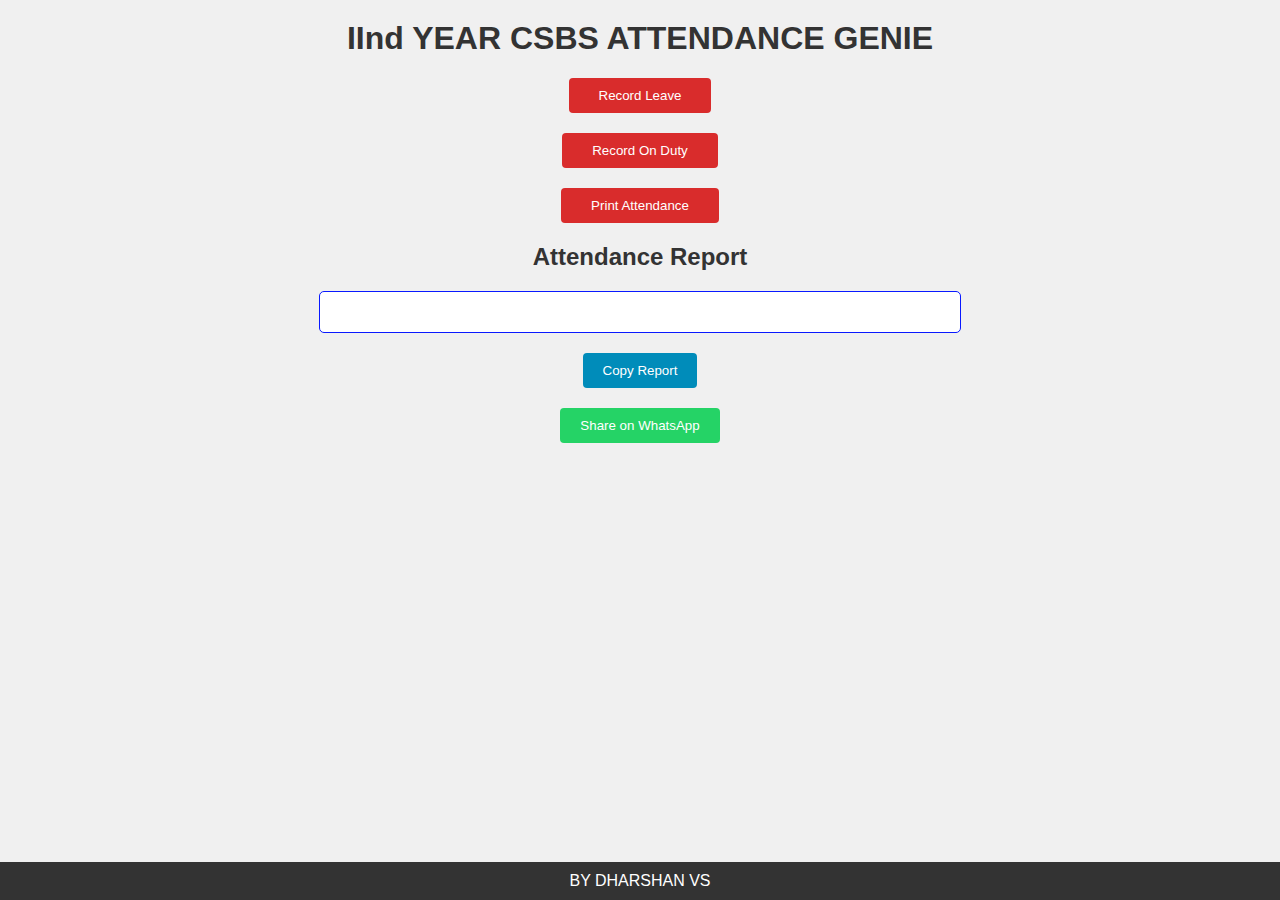
==== index.html @ 3cb8be42 "Update index.html" ====
<!DOCTYPE html>
<html lang="en">
<head>
    <meta charset="UTF-8">
    <meta name="viewport" content="width=device-width, initial-scale=1.0">
    <title>Attendance Tracker</title>
    <style>
        body {
            font-family: Arial, sans-serif;
            background-color: #f0f0f0;
            margin: 0;
            padding: 0;
        }

        h1, h2 {
            color: #333;
            text-align: center;
            margin-top: 20px;
        }

        #message {
            color: green;
            text-align: center;
            margin-top: 10px;
        }

        button {
            background-color: #d92c2c;
            color: white;
            padding: 10px 30px;
            border: none;
            border-radius: 4px;
            cursor: pointer;
            display: block;
            margin: 0 auto;
            margin-top: 20px;
        }

        button:hover {
            background-color: #26f8ed;
        }

        #attendance-report {
            background-color: #fff;
            border: 1px solid #0919ff;
            border-radius: 5px;
            padding: 20px;
            margin-top: 20px;
            width: 80%;
            max-width: 600px;
            margin: 0 auto;
        }

        #copy-button {
            background-color: #008CBA;
            color: white;
            padding: 10px 20px;
            border: none;
            border-radius: 4px;
            cursor: pointer;
            display: block;
            margin: 0 auto;
            margin-top: 20px;
        }

        /* CSS for text at the end */
        .bottom-text {
            position: fixed;
            bottom: 0;
            width: 100%;
            text-align: center;
            background-color: #333;
            color: #fff;
            padding: 10px 0;
        }

        #copy-button:hover {
            background-color: #005f6b;
        }

        #whatsapp-button {
            background-color: #25d366;
            color: white;
            padding: 10px 20px;
            border: none;
            border-radius: 4px;
            cursor: pointer;
            display: block;
            margin: 0 auto;
            margin-top: 20px;
        }

        #whatsapp-button:hover {
            background-color: #128c7e;
        }
    </style>
</head>
<body>
    <h1>IInd YEAR CSBS ATTENDANCE GENIE</h1>

    <div id="message"></div>

    <button onclick="recordAttendance('Leave')">Record Leave</button>
    <button onclick="recordAttendance('On-duty')">Record On Duty</button>
    <button onclick="printAttendance()">Print Attendance</button>

    <h2>Attendance Report</h2>
    <div id="attendance-report"></div>

    <button id="copy-button" onclick="copyReport()">Copy Report</button>
    <button id="whatsapp-button" onclick="shareOnWhatsApp()">Share on WhatsApp</button>

    <script>
        // List of student names
        const studentNames = [
            "demo",
                    "ARTHI S",
    "ADITHIYA D",
    "AKKSHETHA M",
    "ARAVINDRAJ G",
    "ARUNACHALESHWARAN A",
    "ANUSRI S",
    "BARATHI K",
    "BATHRINATH K",
    "DEEPAN R",
    "DHANUSH K R",
    "DHARSHAN V S",
    "DIVAKAR T",
    "GAYATHRI R",
    "GAYATHRI DEVI S",
    "GIRIDASS S",
    "GOPIKA S",
    "GOWMITHA R",
    "HARI KRISHNAN V",
    "HARSHINI K",
    "HEMAPRIYAA S",
    "JAYAVARSHAN SS",
    "KABILAN S",
    "KAMALI S",
    "KRISHNAPRASATH B",
    "LOGESWARAN P V",
    "MADHU VARSHA P",
    "MALAVICKA V",
    "MANIKANDAN R",
    "MOHAMMED RASIQUE S A",
    "NAVEEN KUMAR M",
    "NIRNAJAN S",
    "NITHYA SHREE S",
    "PAVITHRA N",
    "POJASHREE V",
    "PRAGATHI C",
    "PREETHIKA S V",
    "PRIYADHARSHAN D S",
    "RAMANAN A S",
    "RAVEENA K",
    "RISHWANTH ADISHWAR K",
    "SABRANA K",
    "SACHIN V",
    "SAMIHA M",
    "SANJANA S P",
    "SASHVINA F",
    "SASIDHARAN B",
    "SHOBIKA S",
    "SHYAM SUNDAR K",
    "SRIRAM P",
    "SUMITHA S",
    "SURENDAR P",
    "SWAPNA D P",
    "UMA NANDHINI M",
    "VAISHNAVI V",
    "VASUDEVAN M",
    "NAVIN KUMAR M",
    "PRADEEP M",
    "PRADIBA A S",
    "SANTHOSH KUMAR S"
            // Add more student names here
        ];

        let leave = [];
        let onDuty = [];

        function getChoice(question) {
            return new Promise((resolve, reject) => {
                const choice = prompt(question);
                resolve(parseInt(choice));
            });
        }

        async function recordAttendance(type) {
            const list = [];

            while (true) {
                const studentName = prompt(`Enter student Roll number  ${type} (or leave blank and enter to stop):`);
                if (!studentName) {
                    break;
                }
                list.push(studentName);
            }

            if (type === "Leave") {
                leave = list;
            } else {
                onDuty = list;
            }

            updateMessage(`${type} recorded: ${list.join(", ")}`);
        }

        function printAttendance() {
            const presentCount = studentNames.length - leave.length;
            const absentCount = leave.length;
            const attendancePercentage = (presentCount / studentNames.length) * 100;

            let report = `
Good Morning Sir, Today's Attendance

Date: ${new Date().toLocaleDateString()}
Class: II- B.Tech (CSBS)
Total Strength: ${studentNames.length}
No. of Present: ${presentCount}
No. of Absent: ${absentCount}

Absentees:
`;
            for (let i = 0; i < leave.length; i++) {
                report += `\t${i + 1}. ${studentNames[leave[i]]}\n`;
            }report += "\nOn-duty Students:\n";
            for (let i = 0; i < onDuty.length; i++) {
                report += `\t${i + 1}. ${studentNames[onDuty[i]]}\n`;
            }

            report += `
Percentage: ${attendancePercentage.toFixed(2)}%

Thank you Sir.`;

            document.getElementById("attendance-report").innerText = report;
        }

        function updateMessage(message) {
            document.getElementById("message").innerText = message;
        }

        function copyReport() {
            const reportText = document.getElementById("attendance-report").innerText;
            navigator.clipboard.writeText(reportText);
            alert("Attendance report copied to clipboard!");
        }

        function shareOnWhatsApp() {
            const reportText = document.getElementById("attendance-report").innerText;
            const whatsappURL = `https://wa.me/?text=${encodeURIComponent(reportText)}`;
            window.open(whatsappURL, "_blank");
        }
    </script>
    <div style="height: 50vh;"></div>
</body>
<div class="bottom-text">
    BY DHARSHAN VS
</div>

</html>
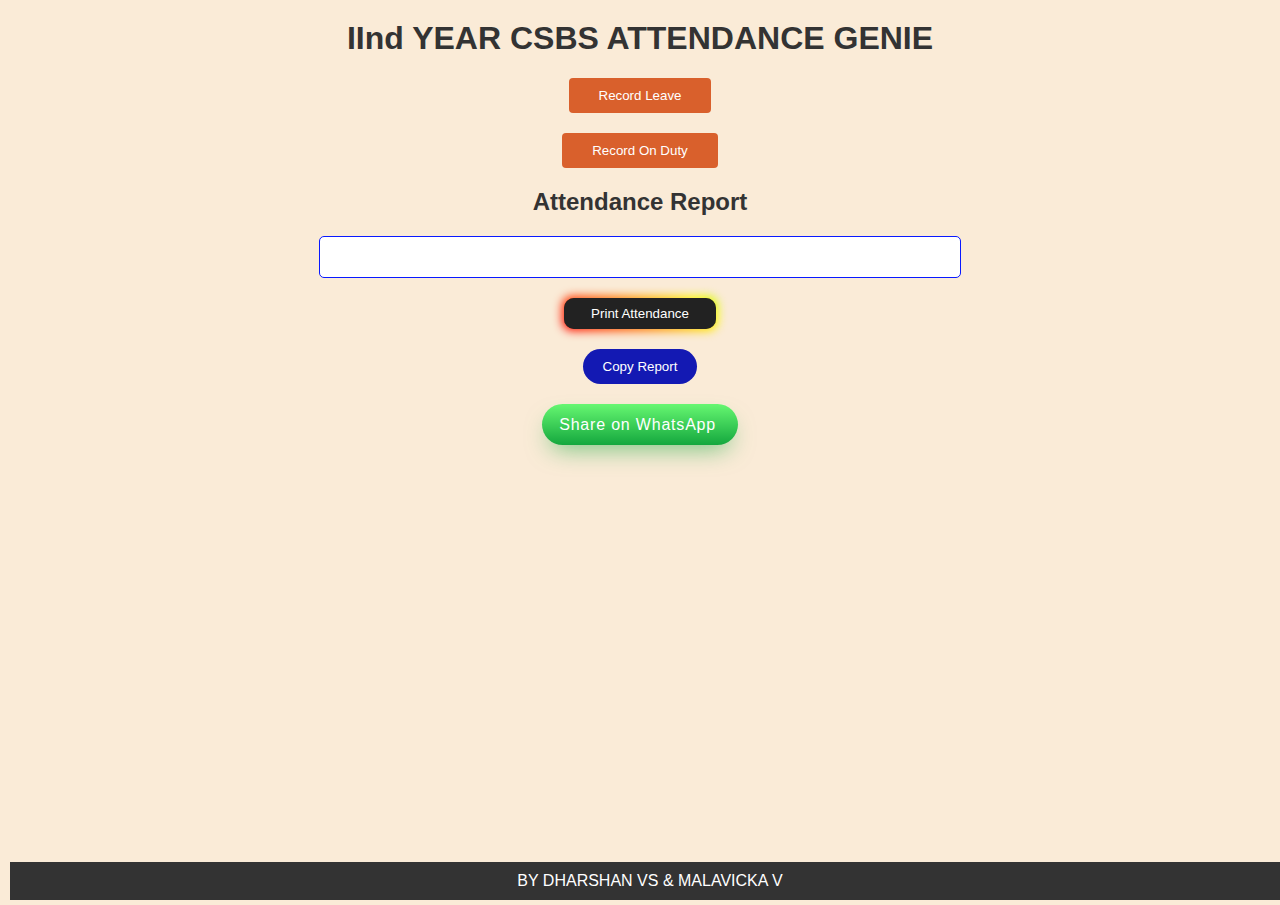
==== commit cc1ca5b5: "Add files via upload" ====
--- a/index.html
+++ b/index.html
@@ -1,262 +1,44 @@
-<!DOCTYPE html>
-<html lang="en">
-<head>
-    <meta charset="UTF-8">
-    <meta name="viewport" content="width=device-width, initial-scale=1.0">
-    <title>Attendance Tracker</title>
-    <style>
-        body {
-            font-family: Arial, sans-serif;
-            background-color: #f0f0f0;
-            margin: 0;
-            padding: 0;
-        }
-
-        h1, h2 {
-            color: #333;
-            text-align: center;
-            margin-top: 20px;
-        }
-
-        #message {
-            color: green;
-            text-align: center;
-            margin-top: 10px;
-        }
-
-        button {
-            background-color: #d92c2c;
-            color: white;
-            padding: 10px 30px;
-            border: none;
-            border-radius: 4px;
-            cursor: pointer;
-            display: block;
-            margin: 0 auto;
-            margin-top: 20px;
-        }
-
-        button:hover {
-            background-color: #26f8ed;
-        }
-
-        #attendance-report {
-            background-color: #fff;
-            border: 1px solid #0919ff;
-            border-radius: 5px;
-            padding: 20px;
-            margin-top: 20px;
-            width: 80%;
-            max-width: 600px;
-            margin: 0 auto;
-        }
-
-        #copy-button {
-            background-color: #008CBA;
-            color: white;
-            padding: 10px 20px;
-            border: none;
-            border-radius: 4px;
-            cursor: pointer;
-            display: block;
-            margin: 0 auto;
-            margin-top: 20px;
-        }
-
-        /* CSS for text at the end */
-        .bottom-text {
-            position: fixed;
-            bottom: 0;
-            width: 100%;
-            text-align: center;
-            background-color: #333;
-            color: #fff;
-            padding: 10px 0;
-        }
-
-        #copy-button:hover {
-            background-color: #005f6b;
-        }
-
-        #whatsapp-button {
-            background-color: #25d366;
-            color: white;
-            padding: 10px 20px;
-            border: none;
-            border-radius: 4px;
-            cursor: pointer;
-            display: block;
-            margin: 0 auto;
-            margin-top: 20px;
-        }
-
-        #whatsapp-button:hover {
-            background-color: #128c7e;
-        }
-    </style>
-</head>
-<body>
-    <h1>IInd YEAR CSBS ATTENDANCE GENIE</h1>
-
-    <div id="message"></div>
-
-    <button onclick="recordAttendance('Leave')">Record Leave</button>
-    <button onclick="recordAttendance('On-duty')">Record On Duty</button>
-    <button onclick="printAttendance()">Print Attendance</button>
-
-    <h2>Attendance Report</h2>
-    <div id="attendance-report"></div>
-
-    <button id="copy-button" onclick="copyReport()">Copy Report</button>
-    <button id="whatsapp-button" onclick="shareOnWhatsApp()">Share on WhatsApp</button>
-
-    <script>
-        // List of student names
-        const studentNames = [
-            "demo",
-                    "ARTHI S",
-    "ADITHIYA D",
-    "AKKSHETHA M",
-    "ARAVINDRAJ G",
-    "ARUNACHALESHWARAN A",
-    "ANUSRI S",
-    "BARATHI K",
-    "BATHRINATH K",
-    "DEEPAN R",
-    "DHANUSH K R",
-    "DHARSHAN V S",
-    "DIVAKAR T",
-    "GAYATHRI R",
-    "GAYATHRI DEVI S",
-    "GIRIDASS S",
-    "GOPIKA S",
-    "GOWMITHA R",
-    "HARI KRISHNAN V",
-    "HARSHINI K",
-    "HEMAPRIYAA S",
-    "JAYAVARSHAN SS",
-    "KABILAN S",
-    "KAMALI S",
-    "KRISHNAPRASATH B",
-    "LOGESWARAN P V",
-    "MADHU VARSHA P",
-    "MALAVICKA V",
-    "MANIKANDAN R",
-    "MOHAMMED RASIQUE S A",
-    "NAVEEN KUMAR M",
-    "NIRNAJAN S",
-    "NITHYA SHREE S",
-    "PAVITHRA N",
-    "POJASHREE V",
-    "PRAGATHI C",
-    "PREETHIKA S V",
-    "PRIYADHARSHAN D S",
-    "RAMANAN A S",
-    "RAVEENA K",
-    "RISHWANTH ADISHWAR K",
-    "SABRANA K",
-    "SACHIN V",
-    "SAMIHA M",
-    "SANJANA S P",
-    "SASHVINA F",
-    "SASIDHARAN B",
-    "SHOBIKA S",
-    "SHYAM SUNDAR K",
-    "SRIRAM P",
-    "SUMITHA S",
-    "SURENDAR P",
-    "SWAPNA D P",
-    "UMA NANDHINI M",
-    "VAISHNAVI V",
-    "VASUDEVAN M",
-    "NAVIN KUMAR M",
-    "PRADEEP M",
-    "PRADIBA A S",
-    "SANTHOSH KUMAR S"
-            // Add more student names here
-        ];
-
-        let leave = [];
-        let onDuty = [];
-
-        function getChoice(question) {
-            return new Promise((resolve, reject) => {
-                const choice = prompt(question);
-                resolve(parseInt(choice));
-            });
-        }
-
-        async function recordAttendance(type) {
-            const list = [];
-
-            while (true) {
-                const studentName = prompt(`Enter student Roll number  ${type} (or leave blank and enter to stop):`);
-                if (!studentName) {
-                    break;
-                }
-                list.push(studentName);
-            }
-
-            if (type === "Leave") {
-                leave = list;
-            } else {
-                onDuty = list;
-            }
-
-            updateMessage(`${type} recorded: ${list.join(", ")}`);
-        }
-
-        function printAttendance() {
-            const presentCount = studentNames.length - leave.length;
-            const absentCount = leave.length;
-            const attendancePercentage = (presentCount / studentNames.length) * 100;
-
-            let report = `
-Good Morning Sir, Today's Attendance
-
-Date: ${new Date().toLocaleDateString()}
-Class: II- B.Tech (CSBS)
-Total Strength: ${studentNames.length}
-No. of Present: ${presentCount}
-No. of Absent: ${absentCount}
-
-Absentees:
-`;
-            for (let i = 0; i < leave.length; i++) {
-                report += `\t${i + 1}. ${studentNames[leave[i]]}\n`;
-            }report += "\nOn-duty Students:\n";
-            for (let i = 0; i < onDuty.length; i++) {
-                report += `\t${i + 1}. ${studentNames[onDuty[i]]}\n`;
-            }
-
-            report += `
-Percentage: ${attendancePercentage.toFixed(2)}%
-
-Thank you Sir.`;
-
-            document.getElementById("attendance-report").innerText = report;
-        }
-
-        function updateMessage(message) {
-            document.getElementById("message").innerText = message;
-        }
-
-        function copyReport() {
-            const reportText = document.getElementById("attendance-report").innerText;
-            navigator.clipboard.writeText(reportText);
-            alert("Attendance report copied to clipboard!");
-        }
-
-        function shareOnWhatsApp() {
-            const reportText = document.getElementById("attendance-report").innerText;
-            const whatsappURL = `https://wa.me/?text=${encodeURIComponent(reportText)}`;
-            window.open(whatsappURL, "_blank");
-        }
-    </script>
-    <div style="height: 50vh;"></div>
-</body>
-<div class="bottom-text">
-    BY DHARSHAN VS
-</div>
-
-</html>+<!DOCTYPE html>
+<html lang="en">
+<head>
+    <meta charset="UTF-8">
+    <meta name="viewport" content="width=device-width, initial-scale=1.0">
+    <title>Attendance Tracker</title>
+    <link rel="stylesheet" href="styles.css">
+</head>
+<body>
+    <h1>IInd YEAR CSBS ATTENDANCE GENIE</h1>
+
+    <div id="message"></div>
+
+    <button onclick="recordAttendance('Leave')">Record Leave</button>
+    <button onclick="recordAttendance('On-duty')">Record On Duty</button>
+
+    <!-- Leave input box -->
+    <div id="leave-input" style="display: none;">
+        <input type="text" style="box-shadow: rgba(0, 0, 0, 0.25) 0px 54px 55px, rgba(0, 0, 0, 0.12) 0px -12px 30px, rgba(0, 0, 0, 0.12) 0px 4px 6px, rgba(0, 0, 0, 0.17) 0px 12px 13px, rgba(0, 0, 0, 0.09) 0px -3px 5px;"id="leave-input-field" placeholder="Enter student Roll numbers for leave separated by spaces">
+        <button onclick="recordLeave()">Confirm Leave</button>
+    </div>
+
+    <!-- On Duty input box -->
+    <div id="on-duty-input" style="display: none;">
+        <input type="text" style="box-shadow: rgba(0, 0, 0, 0.25) 0px 54px 55px, rgba(0, 0, 0, 0.12) 0px -12px 30px, rgba(0, 0, 0, 0.12) 0px 4px 6px, rgba(0, 0, 0, 0.17) 0px 12px 13px, rgba(0, 0, 0, 0.09) 0px -3px 5px;" id="on-duty-input-field" placeholder="Enter student Roll numbers for on duty separated by spaces">
+        <button onclick="recordOnDuty()">Confirm On Duty</button>
+    </div>
+
+    <h2>Attendance Report</h2>
+    <div id="attendance-report"></div>
+
+    <button id="print-button" onclick="printAttendance()">Print Attendance</button>
+    <button id="copy-button" onclick="copyReport()">Copy Report</button>
+
+    <!-- WhatsApp button -->
+    <button id="WhatsApp" onclick="shareOnWhatsApp()">Share on WhatsApp</button>
+
+    <script src="script.js"></script>
+    <div style="height: 50vh;"></div>
+    <div class="bottom-text">
+        BY DHARSHAN VS & MALAVICKA V
+    </div>
+</body>
+</html>
--- a/styles.css
+++ b/styles.css
@@ -0,0 +1,193 @@
+body {
+    font-family: Arial, sans-serif;
+    background-color:antiquewhite;
+    margin: 10px;
+    padding: 0;
+}
+
+
+h1, h2 {
+    color: #333;
+    text-align: center;
+    margin-top: 20px;
+}
+
+#message {
+    color: green;
+    text-align: center;
+    margin-top: 10px;
+}
+
+button {
+    background-color: #d9602c;
+    color: white;
+    padding: 10px 30px;
+    border: none;
+    border-radius: 4px;
+    cursor: pointer;
+    display: block;
+    margin: 0 auto;
+    margin-top: 20px;
+}
+
+button:hover {
+    background-color: #26f8ed;
+}
+
+#leave-input-field {
+    background-color: #7c7fe11f;
+    color: rgb(0, 0, 0);
+    padding: 10px 20px;
+    border: gainsboro;
+    border-color: #d9602c;
+    border-radius: 40px;
+    cursor: pointer;
+    display: block;
+    margin: 0 auto;
+    margin-top: 20px;
+}
+#on-duty-input-field {
+    background-color: #7c7fe11f;
+    color: rgb(0, 0, 0);
+    padding: 10px 20px;
+    border: gainsboro;
+    border-color: #d9602c;
+    border-radius: 40px;
+    cursor: pointer;
+    display: block;
+    margin: 0 auto;
+    margin-top: 20px;
+}
+#attendance-report {
+    background-color: #fff;
+    border: 1px solid #0919ff;
+    border-radius: 5px;
+    padding: 20px;
+    margin-top: 20px;
+    width: 80%;
+    max-width: 600px;
+    margin: 0 auto;
+}
+
+#copy-button {
+    background-color: #1319b3;
+    color: white;
+    padding: 10px 20px;
+    border: none;
+    border-radius: 40px;
+    cursor: pointer;
+    display: block;
+    margin: 0 auto;
+    margin-top: 20px;
+}
+
+/* CSS for text at the end */
+.bottom-text {
+    position:fixed;
+    bottom: 0;
+    width: 100%;
+    text-align: center;
+    background-color: #333;
+    color: #fff;
+    padding: 10px 0;
+}
+
+#copy-button:hover {
+    background-color: #005f6b;
+    
+}
+
+/* CSS */
+#WhatsApp{
+    display: flex;
+    align-items: center;
+    font-family: inherit;
+    font-weight: 500;
+    font-size: 16px;
+    padding: 0.7em 1.4em 0.7em 1.1em;
+    color: white;
+    background: #ad5389;
+    background: linear-gradient(0deg, rgba(20,167,62,1) 0%, rgba(102,247,113,1) 100%);
+    border: none;
+    box-shadow: 0 0.7em 1.5em -0.5em #14a73e98;
+    letter-spacing: 0.05em;
+    border-radius: 20em;
+    cursor: pointer;
+    user-select: none;
+    -webkit-user-select: none;
+    touch-action: manipulation;
+  }
+  
+  #WhatsApp:hover {
+    box-shadow: 0 0.5em 1.5em -0.5em #14a73e98;
+  }
+  #WhatsApp:active {
+    box-shadow: 0 0.3em 1em -0.5em #14a73e98;
+  }
+  #print-button {
+    padding: 0.6em 2em;
+    border: none;
+    outline: none;
+    color: rgb(255, 255, 255);
+    background: #111;
+    cursor: pointer;
+    position: relative;
+    z-index: 0;
+    border-radius: 10px;
+    user-select: none;
+    -webkit-user-select: none;
+    touch-action: manipulation;
+  }
+  
+  #print-button:before {
+    content: "";
+    background: linear-gradient(
+      45deg,
+      #ff0000,
+      #ff7300,
+      #fffb00,
+      #48ff00,
+      #00ffd5,
+      #002bff,
+      #7a00ff,
+      #ff00c8,
+      #ff0000
+    );
+    position: absolute;
+    top: -2px;
+    left: -2px;
+    background-size: 400%;
+    z-index: -1;
+    filter: blur(5px);
+    -webkit-filter: blur(5px);
+    width: calc(100% + 4px);
+    height: calc(100% + 4px);
+    animation: glowing-button-85 20s linear infinite;
+    transition: opacity 0.3s ease-in-out;
+    border-radius: 10px;
+  }
+  
+  @keyframes glowing-print-button {
+    0% {
+      background-position: 0 0;
+    }
+    50% {
+      background-position: 400% 0;
+    }
+    100% {
+      background-position: 0 0;
+    }
+  }
+  
+  #print-button:after {
+    z-index: -1;
+    content: "";
+    position: absolute;
+    width: 100%;
+    height: 100%;
+    background: #222;
+    left: 0;
+    top: 0;
+    border-radius: 10px;
+  }
+  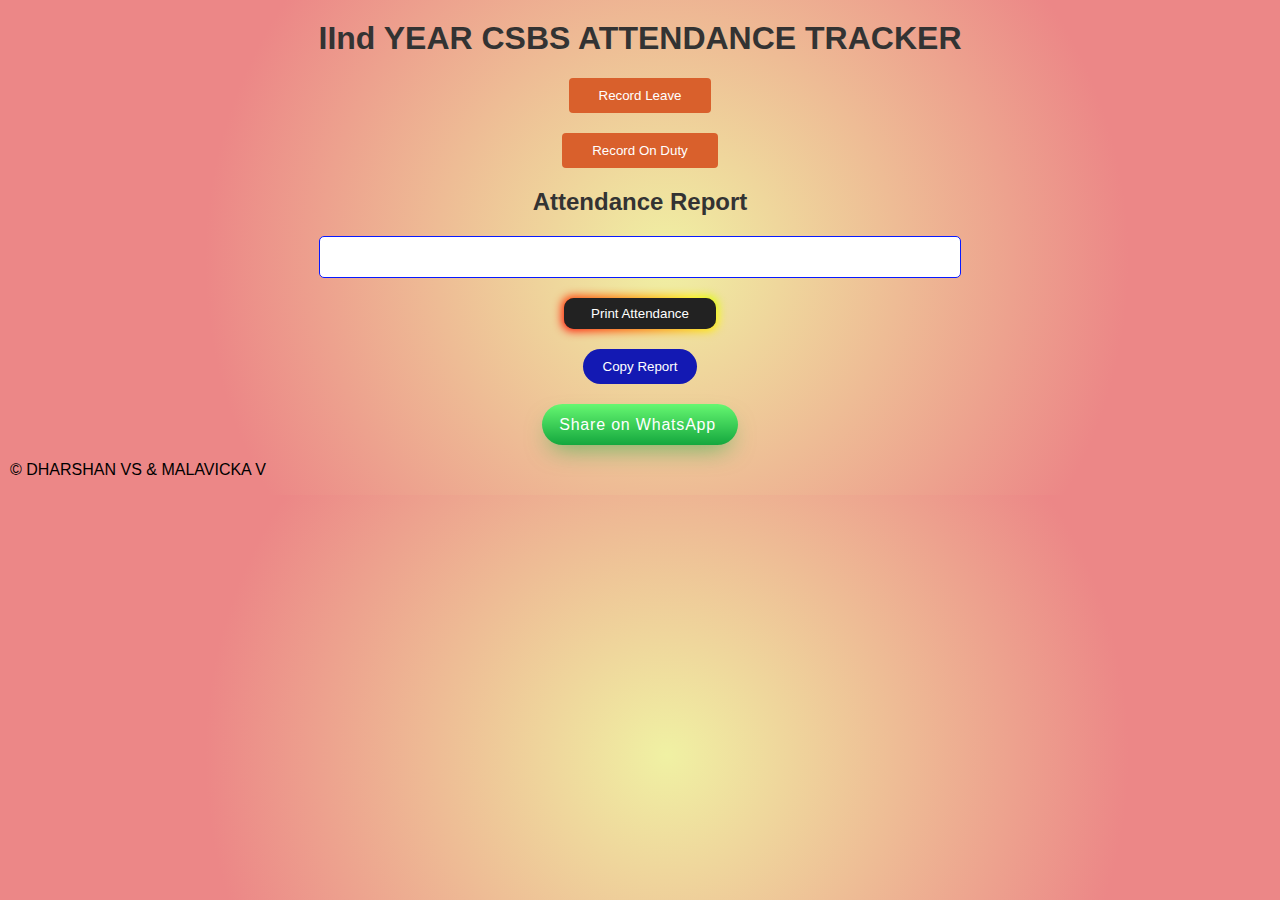
==== commit 3efa8496: "Update index.html" ====
--- a/index.html
+++ b/index.html
@@ -7,38 +7,46 @@
     <link rel="stylesheet" href="styles.css">
 </head>
 <body>
-    <h1>IInd YEAR CSBS ATTENDANCE GENIE</h1>
+    
+    <header>
+        <h1>IInd YEAR CSBS ATTENDANCE TRACKER</h1>
+        <div id="message"></div>
+    </header>
 
-    <div id="message"></div>
+    <main>
+        <div class="button-container">
+            <button onclick="recordAttendance('Leave')">Record Leave</button>
+            <button onclick="recordAttendance('On-duty')">Record On Duty</button>
+        </div>
 
-    <button onclick="recordAttendance('Leave')">Record Leave</button>
-    <button onclick="recordAttendance('On-duty')">Record On Duty</button>
+        <!-- Leave input box -->
+        <div id="leave-input" style="display: none;">
+            <input type="text" id="leave-input-field" placeholder="Enter student Roll numbers for leave separated by spaces">
+            <button onclick="recordLeave()">Confirm Leave</button>
+        </div>
 
-    <!-- Leave input box -->
-    <div id="leave-input" style="display: none;">
-        <input type="text" style="box-shadow: rgba(0, 0, 0, 0.25) 0px 54px 55px, rgba(0, 0, 0, 0.12) 0px -12px 30px, rgba(0, 0, 0, 0.12) 0px 4px 6px, rgba(0, 0, 0, 0.17) 0px 12px 13px, rgba(0, 0, 0, 0.09) 0px -3px 5px;"id="leave-input-field" placeholder="Enter student Roll numbers for leave separated by spaces">
-        <button onclick="recordLeave()">Confirm Leave</button>
-    </div>
+        <!-- On Duty input box -->
+        <div id="on-duty-input" style="display: none;">
+            <input type="text" id="on-duty-input-field" placeholder="Enter student Roll numbers for on duty separated by spaces">
+            <button onclick="recordOnDuty()">Confirm On Duty</button>
+        </div>
 
-    <!-- On Duty input box -->
-    <div id="on-duty-input" style="display: none;">
-        <input type="text" style="box-shadow: rgba(0, 0, 0, 0.25) 0px 54px 55px, rgba(0, 0, 0, 0.12) 0px -12px 30px, rgba(0, 0, 0, 0.12) 0px 4px 6px, rgba(0, 0, 0, 0.17) 0px 12px 13px, rgba(0, 0, 0, 0.09) 0px -3px 5px;" id="on-duty-input-field" placeholder="Enter student Roll numbers for on duty separated by spaces">
-        <button onclick="recordOnDuty()">Confirm On Duty</button>
-    </div>
+        <section id="attendance-report-container">
+            <h2>Attendance Report</h2>
+            <div id="attendance-report"></div>
+        </section>
 
-    <h2>Attendance Report</h2>
-    <div id="attendance-report"></div>
+        <div class="action-buttons">
+            <button id="print-button" onclick="printAttendance()">Print Attendance</button>
+            <button id="copy-button" onclick="copyReport()">Copy Report</button>
+            <button id="WhatsApp" onclick="shareOnWhatsApp()">Share on WhatsApp</button>
+        </div>
+    </main>
 
-    <button id="print-button" onclick="printAttendance()">Print Attendance</button>
-    <button id="copy-button" onclick="copyReport()">Copy Report</button>
-
-    <!-- WhatsApp button -->
-    <button id="WhatsApp" onclick="shareOnWhatsApp()">Share on WhatsApp</button>
-
+    <footer>
+        <p>&copy; DHARSHAN VS & MALAVICKA V</p>
+      </footer>
+    
     <script src="script.js"></script>
-    <div style="height: 50vh;"></div>
-    <div class="bottom-text">
-        BY DHARSHAN VS & MALAVICKA V
-    </div>
 </body>
 </html>
--- a/styles.css
+++ b/styles.css
@@ -1,6 +1,6 @@
 body {
     font-family: Arial, sans-serif;
-    background-color:antiquewhite;
+    background-image: radial-gradient( circle 513px at 52.1% 52.6%,  rgba(240,241,163,1) 0%, rgba(236,135,135,1) 90% );;
     margin: 10px;
     padding: 0;
 }
@@ -190,4 +190,4 @@
     top: 0;
     border-radius: 10px;
   }
-  +  
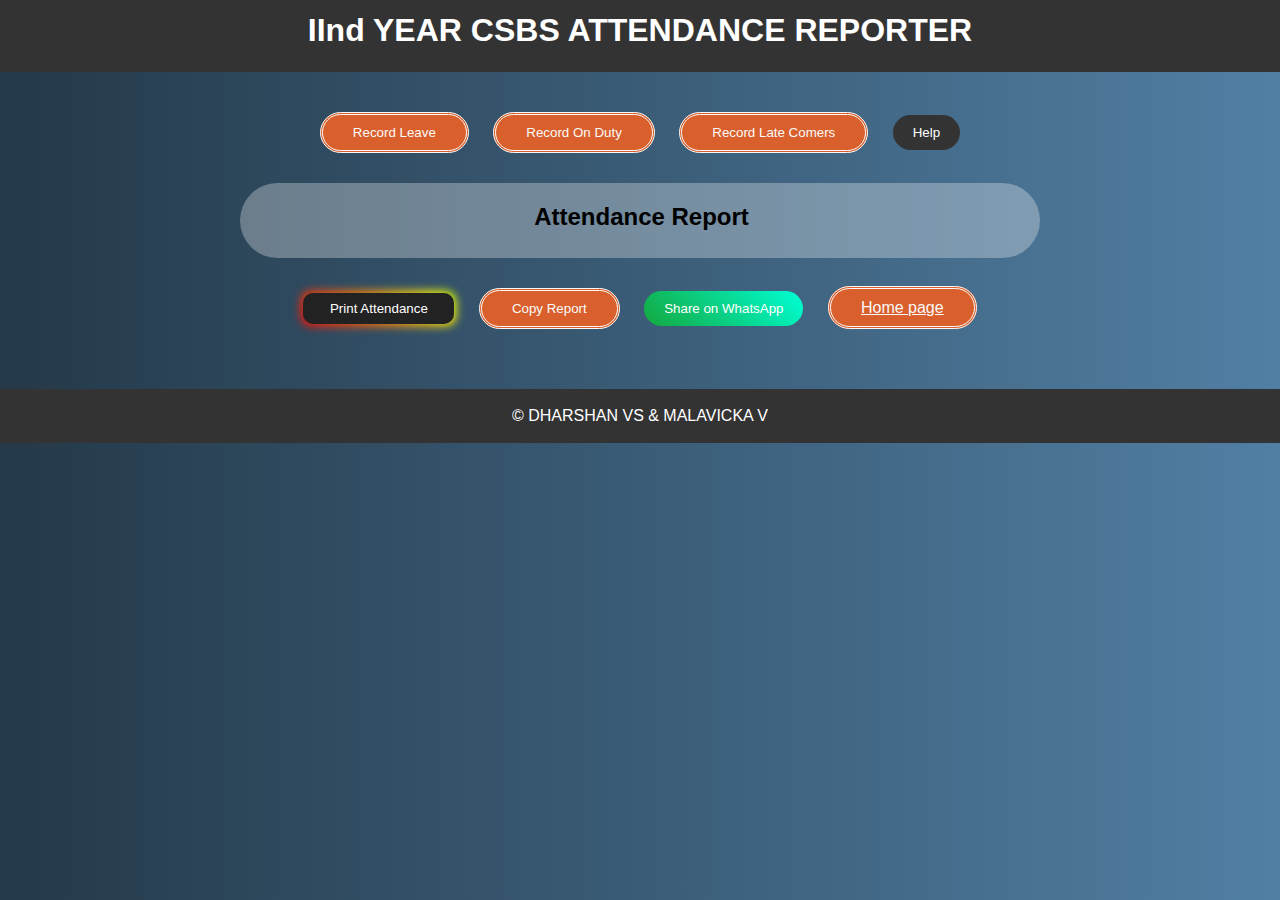
==== commit b9b9a516: "updated login page" ====
--- a/index.html
+++ b/index.html
@@ -9,7 +9,7 @@
 <body>
     
     <header>
-        <h1>IInd YEAR CSBS ATTENDANCE TRACKER</h1>
+        <h1>IInd YEAR CSBS ATTENDANCE REPORTER</h1>
         <div id="message"></div>
     </header>
 
@@ -17,18 +17,31 @@
         <div class="button-container">
             <button onclick="recordAttendance('Leave')">Record Leave</button>
             <button onclick="recordAttendance('On-duty')">Record On Duty</button>
+            <button onclick="recordAttendance('LateComers')">Record Late Comers</button>
+            <button id="help-button" onclick="toggleHelp()">Help</button>
         </div>
 
         <!-- Leave input box -->
         <div id="leave-input" style="display: none;">
-            <input type="text" id="leave-input-field" placeholder="Enter student Roll numbers for leave separated by spaces">
+            <input type="text" id="leave-input-field" placeholder="ENTER NO.BY SPACES">
             <button onclick="recordLeave()">Confirm Leave</button>
         </div>
 
         <!-- On Duty input box -->
         <div id="on-duty-input" style="display: none;">
-            <input type="text" id="on-duty-input-field" placeholder="Enter student Roll numbers for on duty separated by spaces">
+            <input type="text" id="on-duty-input-field" placeholder="ENTER NO.BY SPACES">
             <button onclick="recordOnDuty()">Confirm On Duty</button>
+        </div>
+        <div id="LateComers-input" style="display: none;">
+            <input type="text" id="LateComers-input-field" placeholder="ENTER NO.BY SPACES">
+            <button onclick="recordLateComers()">Confirm LateComers</button>
+        </div>
+
+        <!-- Help text -->
+        <div id="help-text" style="display: none;">
+            <p>To record leave or on-duty students, enter the student roll numbers separated by spaces in the input box and click "Confirm Leave" or "Confirm On Duty" and then press "Print Attendance".</p>
+            <p>For example, to record leave for students with roll numbers 1, 3, and 5, enter 1 3 5 in the leave input box and click "Confirm Leave" and then press "Print Attendance".</p>
+            <p>If it shows "The input contains invalid indices. Please re-enter the input," it's because you entered the same roll number in both absences and on duty.</p>
         </div>
 
         <section id="attendance-report-container">
@@ -40,6 +53,7 @@
             <button id="print-button" onclick="printAttendance()">Print Attendance</button>
             <button id="copy-button" onclick="copyReport()">Copy Report</button>
             <button id="WhatsApp" onclick="shareOnWhatsApp()">Share on WhatsApp</button>
+            <a href="https://vsd10.github.io/CSBS/csbs.html" id="BACK">Home page</a>
         </div>
     </main>
 
--- a/styles.css
+++ b/styles.css
@@ -1,193 +1,252 @@
 body {
-    font-family: Arial, sans-serif;
-    background-image: radial-gradient( circle 513px at 52.1% 52.6%,  rgba(240,241,163,1) 0%, rgba(236,135,135,1) 90% );;
-    margin: 10px;
-    padding: 0;
-}
-
+  font-family: Arial, sans-serif;
+  margin: 0;
+  padding: 0;
+  text-align: center;
+  background-image: linear-gradient(to right, #243949 0%, #517fa4 100%);
+  animation: fadeIn 1s ease-in-out;
+}
+
+header, footer {
+  background-color: #333;
+  color: #fff;
+  text-align: center;
+  padding: 2px ;
+  animation: slideInDown 1s ease-in-out;
+}
 
 h1, h2 {
-    color: #333;
-    text-align: center;
-    margin-top: 20px;
-}
-
-#message {
-    color: green;
-    text-align: center;
-    margin-top: 10px;
+  margin-top: 10px;
+  animation: slideInLeft 1s ease-in-out;
+}
+
+main {
+  max-width: 800px;
+  margin: 10px auto;
+  padding: 20px;
+  animation: slideInRight 1s ease-in-out;
+}
+
+.button-container {
+  text-align:center;
 }
 
 button {
-    background-color: #d9602c;
-    color: white;
-    padding: 10px 30px;
-    border: none;
-    border-radius: 4px;
-    cursor: pointer;
-    display: block;
-    margin: 0 auto;
-    margin-top: 20px;
+  background-color: #d9602c;
+  color: rgb(249, 249, 249);
+  padding: 10px 30px;
+  border:double;
+  border-radius: 40px;
+  cursor: pointer;
+  margin: 10px;
+  transition: all 0.3s ease-in-out;
 }
 
 button:hover {
-    background-color: #26f8ed;
-}
-
-#leave-input-field {
-    background-color: #7c7fe11f;
-    color: rgb(0, 0, 0);
-    padding: 10px 20px;
-    border: gainsboro;
-    border-color: #d9602c;
-    border-radius: 40px;
-    cursor: pointer;
-    display: block;
-    margin: 0 auto;
-    margin-top: 20px;
-}
-#on-duty-input-field {
-    background-color: #7c7fe11f;
-    color: rgb(0, 0, 0);
-    padding: 10px 20px;
-    border: gainsboro;
-    border-color: #d9602c;
-    border-radius: 40px;
-    cursor: pointer;
-    display: block;
-    margin: 0 auto;
-    margin-top: 20px;
-}
-#attendance-report {
-    background-color: #fff;
-    border: 1px solid #0919ff;
-    border-radius: 5px;
-    padding: 20px;
-    margin-top: 20px;
-    width: 80%;
-    max-width: 600px;
-    margin: 0 auto;
-}
-
-#copy-button {
-    background-color: #1319b3;
-    color: white;
-    padding: 10px 20px;
-    border: none;
-    border-radius: 40px;
-    cursor: pointer;
-    display: block;
-    margin: 0 auto;
-    margin-top: 20px;
-}
-
-/* CSS for text at the end */
-.bottom-text {
-    position:fixed;
-    bottom: 0;
-    width: 100%;
-    text-align: center;
-    background-color: #333;
-    color: #fff;
-    padding: 10px 0;
-}
-
-#copy-button:hover {
-    background-color: #005f6b;
-    
-}
-
-/* CSS */
-#WhatsApp{
-    display: flex;
-    align-items: center;
-    font-family: inherit;
-    font-weight: 500;
-    font-size: 16px;
-    padding: 0.7em 1.4em 0.7em 1.1em;
-    color: white;
-    background: #ad5389;
-    background: linear-gradient(0deg, rgba(20,167,62,1) 0%, rgba(102,247,113,1) 100%);
-    border: none;
-    box-shadow: 0 0.7em 1.5em -0.5em #14a73e98;
-    letter-spacing: 0.05em;
-    border-radius: 20em;
-    cursor: pointer;
-    user-select: none;
-    -webkit-user-select: none;
-    touch-action: manipulation;
-  }
-  
-  #WhatsApp:hover {
-    box-shadow: 0 0.5em 1.5em -0.5em #14a73e98;
-  }
-  #WhatsApp:active {
-    box-shadow: 0 0.3em 1em -0.5em #14a73e98;
-  }
-  #print-button {
-    padding: 0.6em 2em;
-    border: none;
-    outline: none;
-    color: rgb(255, 255, 255);
-    background: #111;
-    cursor: pointer;
-    position: relative;
-    z-index: 0;
-    border-radius: 10px;
-    user-select: none;
-    -webkit-user-select: none;
-    touch-action: manipulation;
-  }
-  
-  #print-button:before {
-    content: "";
-    background: linear-gradient(
-      45deg,
-      #ff0000,
-      #ff7300,
-      #fffb00,
-      #48ff00,
-      #00ffd5,
-      #002bff,
-      #7a00ff,
-      #ff00c8,
-      #ff0000
-    );
-    position: absolute;
-    top: -2px;
-    left: -2px;
-    background-size: 400%;
-    z-index: -1;
-    filter: blur(5px);
-    -webkit-filter: blur(5px);
-    width: calc(100% + 4px);
-    height: calc(100% + 4px);
-    animation: glowing-button-85 20s linear infinite;
-    transition: opacity 0.3s ease-in-out;
-    border-radius: 10px;
-  }
-  
-  @keyframes glowing-print-button {
-    0% {
-      background-position: 0 0;
-    }
-    50% {
-      background-position: 400% 0;
-    }
-    100% {
-      background-position: 0 0;
-    }
-  }
-  
-  #print-button:after {
-    z-index: -1;
-    content: "";
-    position: absolute;
-    width: 100%;
-    height: 100%;
-    background: #222;
-    left: 0;
-    top: 0;
-    border-radius: 10px;
-  }
-  
+  background-color: #18336d;
+  transform: scale(1.05);
+}
+
+input[type="text"] {
+  padding: 10px 50px;
+  border-radius: 40px;
+  border: 1px solid #49d92c;
+  margin-bottom: 10px;
+  transition: all 0.3s ease-in-out;
+}
+
+input[type="text"]:focus {
+  box-shadow: 0 0 5px rgba(73, 217, 44, 0.8);
+  border: 1px solid rgba(73, 217, 44, 0.8);
+}
+
+#attendance-report-container {
+  margin-top: 20px;
+  border-radius: 40px;
+  padding: 10px 5px 7px 8px ;
+  background-color: rgba(255, 255, 255, 0.3); /* Opaque white background with 70% opacity */
+  animation: slideInUp 1s ease-in-out;
+}
+
+.action-buttons {
+  text-align: center;
+  margin-top: 20px;
+  margin-bottom: 20px;
+  animation: slideInUp 1s ease-in-out;
+}
+
+#WhatsApp {
+  display: inline-block;
+  padding: 10px 20px;
+  background: linear-gradient(45deg, #14a73e, #00ffd5);
+  border: none;
+  border-radius: 20px;
+  color: white;
+  cursor: pointer;
+  transition: all 0.3s ease-in-out;
+}
+
+#WhatsApp:hover {
+  background: linear-gradient(45deg, #00ffd5, #14a73e);
+  transform: scale(1.05);
+}
+
+.end-text {
+  position: absolute;
+  bottom: 10px; /* Adjust the distance from the bottom as needed */
+  left: 50%; /* Center the text horizontally */
+  transform: translateX(-50%); /* Offset the text to compensate for centering */
+  text-align: center; /* Optional: Center the text content */
+  animation: slideInUp 1s ease-in-out;
+}
+
+#print-button {
+  padding: 0.6em 2em;
+  border: none;
+  outline: none;
+  color: rgb(255, 255, 255);
+  background: #111;
+  cursor: pointer;
+  position: relative;
+  z-index: 0;
+  border-radius: 10px;
+  user-select: none;
+  -webkit-user-select: none;
+  touch-action: manipulation;
+  transition: all 0.3s ease-in-out;
+}
+
+#print-button:before {
+  content: "";
+  background: linear-gradient(
+    45deg,
+    #ff0000,
+    #ff7300,
+    #fffb00,
+    #48ff00,
+    #00ffd5,
+    #002bff,
+    #7a00ff,
+    #ff00c8,
+    #ff0000
+  );
+  position: absolute;
+  top: -2px;
+  left: -2px;
+  background-size: 400%;
+  z-index: -1;
+  filter: blur(5px);
+  -webkit-filter: blur(5px);
+  width: calc(100% + 4px);
+  height: calc(100% + 4px);
+  animation: glowing-button-85 20s linear infinite;
+  transition: opacity 0.3s ease-in-out;
+  border-radius: 10px;
+}
+
+@keyframes glowing-print-button {
+  0% {
+    background-position: 0 0;
+  }
+  50% {
+    background-position: 400% 0;
+  }
+  100% {
+    background-position: 0 0;
+  }
+}
+#print-button:after {
+  z-index: -1;
+  content: "";
+  position: absolute;
+  width: 100%;
+  height: 100%;
+  background: #222;
+  left: 0;
+  top: 0;
+  border-radius: 10px;
+}
+
+@keyframes fadeIn {
+  from {
+    opacity: 0;
+  }
+  to {
+    opacity: 1;
+  }
+}
+
+@keyframes slideInDown {
+  from {
+    transform: translateY(-100%);
+  }
+  to {
+    transform: translateY(0);
+  }
+}
+
+@keyframes slideInLeft {
+  from {
+    transform: translateX(-100%);
+  }
+  to {
+    transform: translateX(0);
+  }
+}
+
+@keyframes slideInRight {
+  from {
+    transform: translateX(100%);
+  }
+  to {
+    transform: translateX(0);
+  }
+}
+
+@keyframes slideInUp {
+  from {
+    transform: translateY(100%);
+  }
+  to {
+    transform: translateY(0);
+  }
+}
+
+#help-button {
+  background-color: #333;
+  color: #fff;
+  padding: 10px 20px;
+  border:none;
+  border-radius: 40px;
+  cursor: pointer;
+  margin-left: 10px;
+  transition: all 0.3s ease-in-out;
+}
+
+#help-button:hover {
+  background-color: #fff;
+  color: #333;
+}
+
+#help-text {
+  margin-top: 20px;
+  text-align: left;
+  padding: 10px 30px;;
+  border-radius: 10px;
+  background-color: rgba(255, 255, 255, 0.3);
+  animation: slideInUp 1s ease-in-out;
+}
+#BACK {
+  background-color: #d9602c;
+  color: rgb(249, 249, 249);
+  padding: 10px 30px;
+  border:double;
+  border-radius: 40px;
+  cursor: pointer;
+  margin: 10px;
+  transition: all 0.3s ease-in-out;
+}
+
+#help-text p {
+  margin-bottom: 10px;
+}